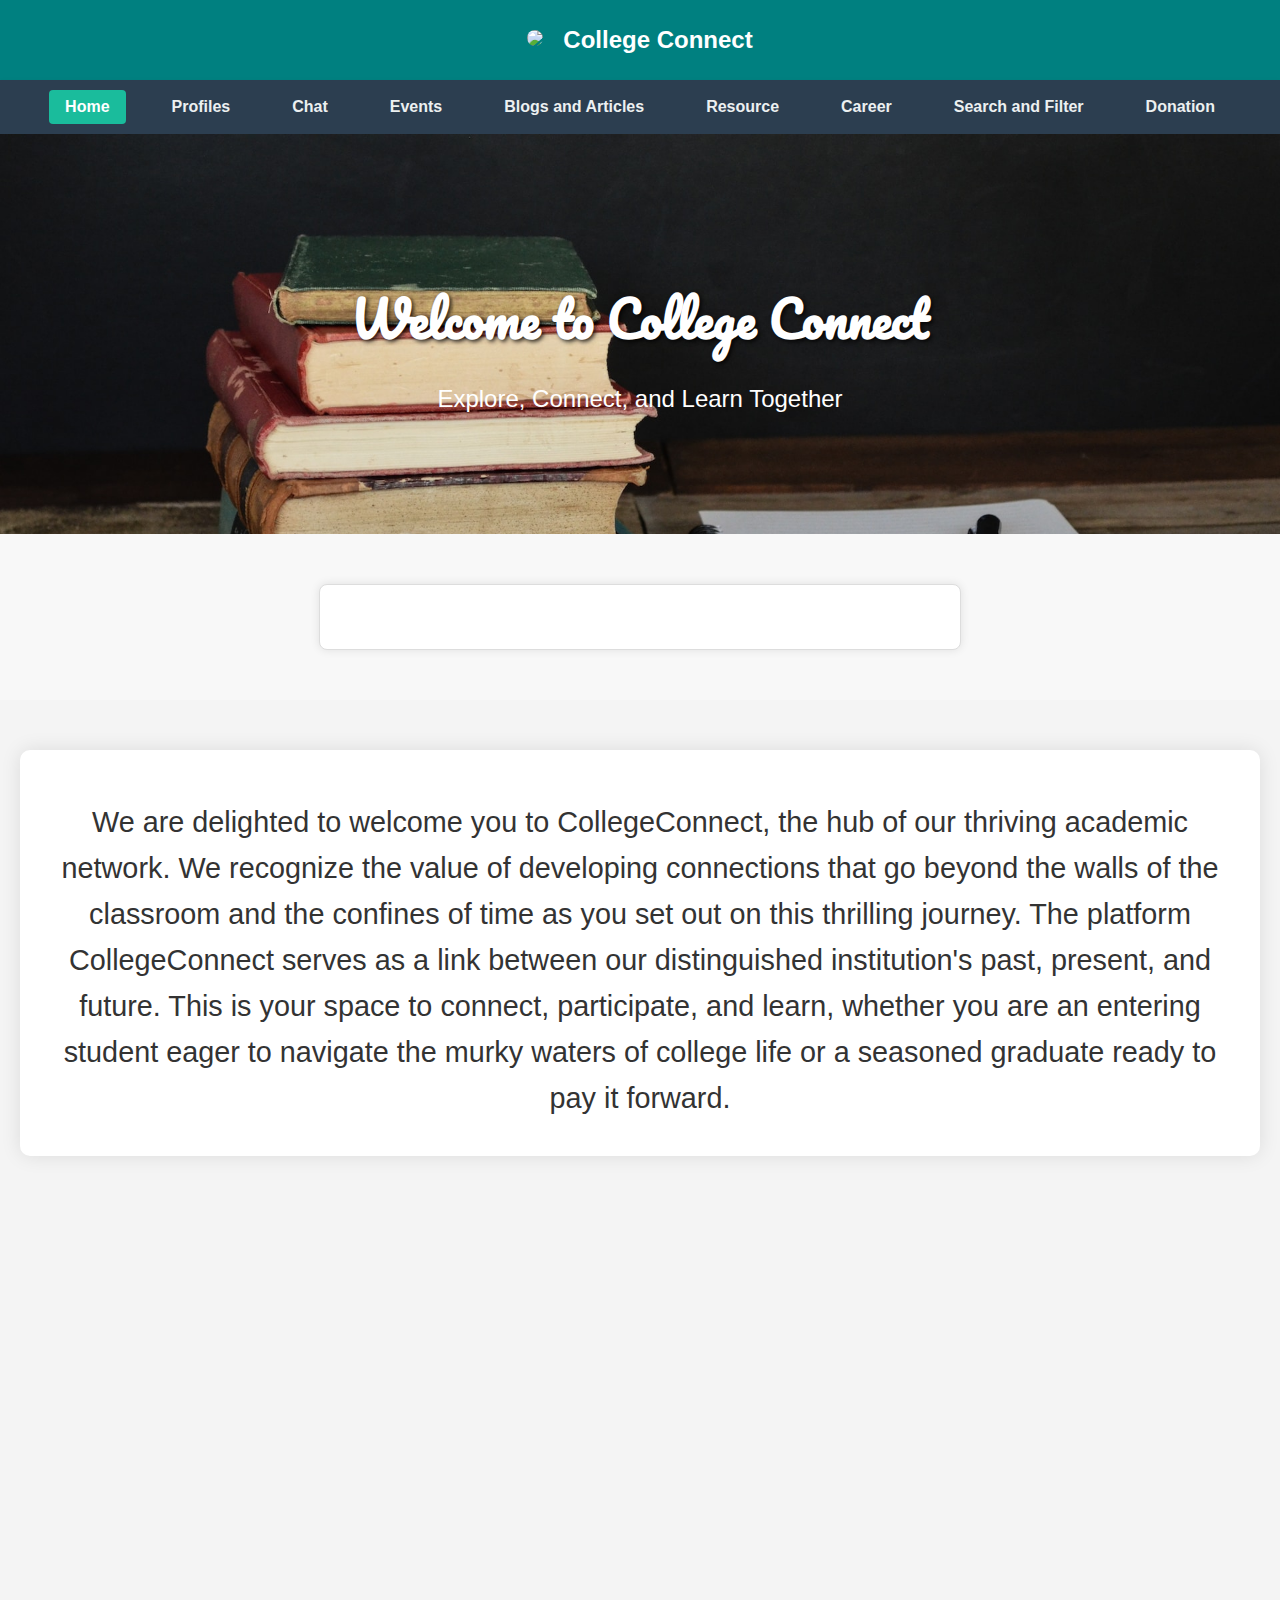
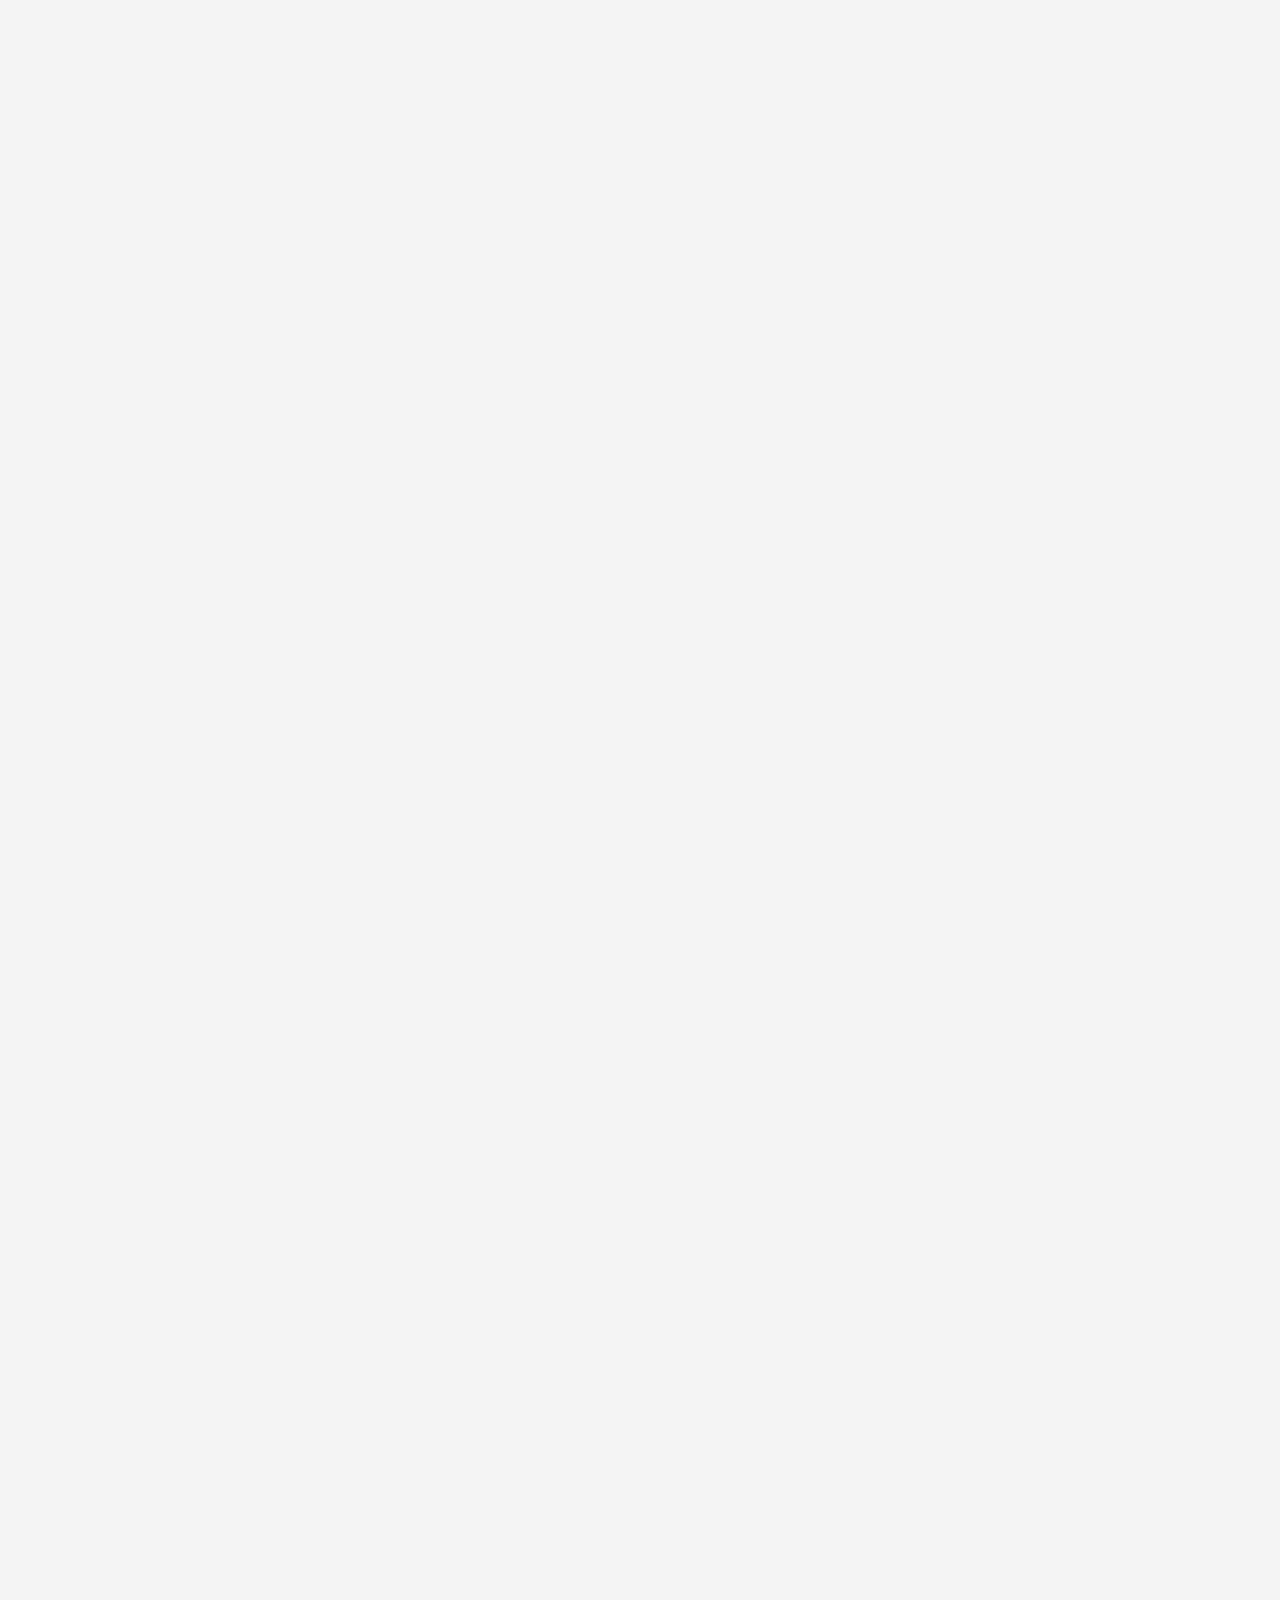
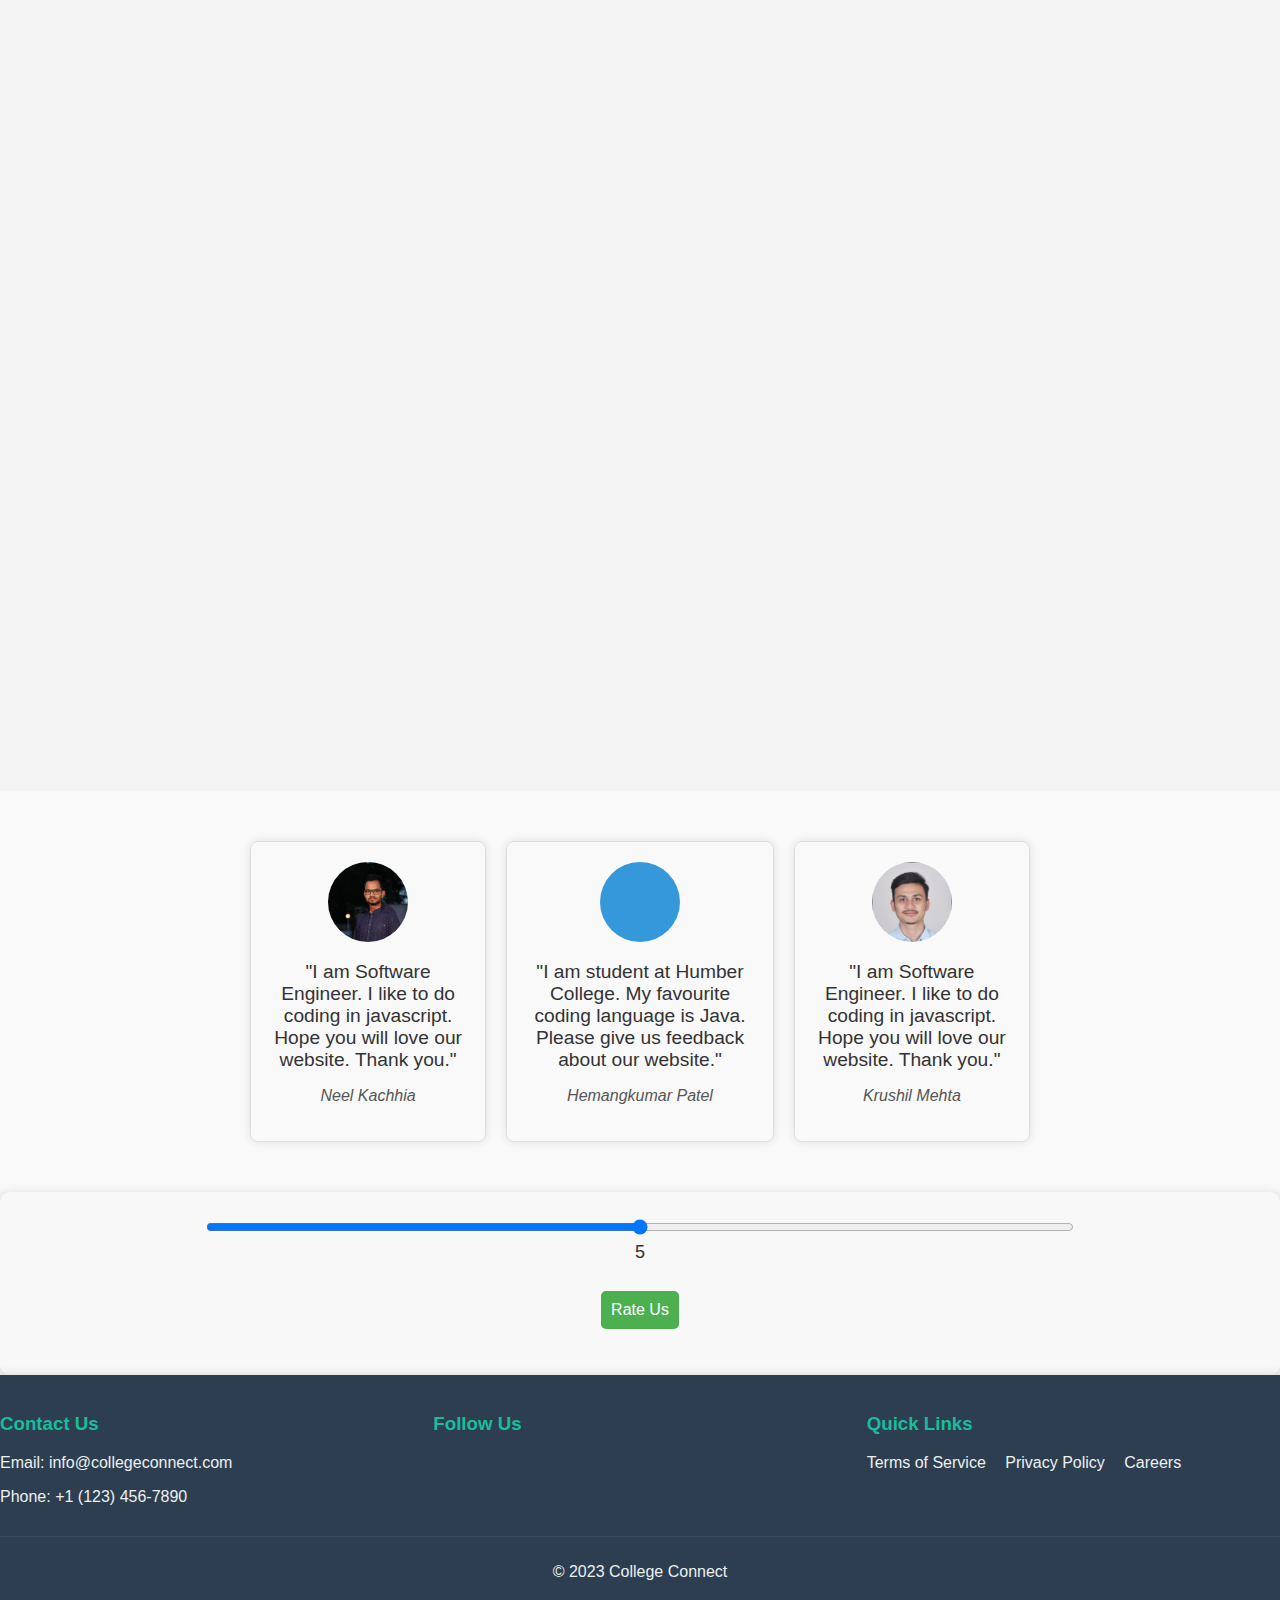
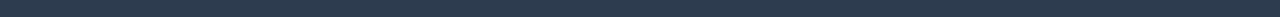
==== index.html @ 311afd59 "publish" ====
<!DOCTYPE html>
<html lang="en">
  <head>
    <meta charset="UTF-8" />
    <meta name="viewport" content="width=device-width, initial-scale=1.0" />
    <title>Home</title>
    <link rel="icon" type="image/x-icon" href="images/favicon.jpg" />
    <script
      src="https://kit.fontawesome.com/7ced19dc59.js"
      crossorigin="anonymous"
    ></script>
    <script src="https://code.jquery.com/jquery-3.6.4.min.js"></script>

    <link
      href="https://fonts.googleapis.com/css2?family=Pacifico&display=swap"
      rel="stylesheet"
    />
    <link rel="stylesheet" href="CSS pages/home-page-style.css" />
    <link rel="stylesheet" href="CSS pages/header-style.css" />
    <link rel="stylesheet" href="CSS pages/footer-style.css" />
  </head>
  <body>
    <header>
      <section class="headerdesign">
        <a href="index.html">
          <img src="images/logo.jpg" id="headerlogo" class="logoImage" />
        </a>
        <a href="index.html" class="logoText">
          <h1 class="logoText">College Connect</h1></a
        >
      </section>
    </header>

    <nav id="com_nav">
      <ul class="com_nav_menu">
        <li class="com_nav_menu_name">
          <a href="index.html">Home</a>
        </li>
        <li><a href="HTML pages/profile.html">Profiles</a></li>
        <li><a href="HTML pages/messages.html">Chat</a></li>
        <li><a href="HTML pages/events.html">Events</a></li>
        <li><a href="HTML pages/Blogs.html">Blogs and Articles</a></li>
        <li><a href="HTML pages/Resource.html">Resource</a></li>
        <li><a href="HTML pages/carrer-opp.html">Career</a></li>
        <li>
          <a href="HTML pages/searchandfilter.html">Search and Filter</a>
        </li>
        <li><a href="HTML pages/donation.html">Donation</a></li>
      </ul>
    </nav>

    <main>
      <section class="hero-section" id="heroSection">
        <div class="hero-content">
          <h2 id="welcomeText">Welcome to College Connect</h2>
          <p>Explore, Connect, and Learn Together</p>
        </div>
      </section>

      <section class="quote-section">
        <div class="quote-container">
          <p class="quote-text" id="quoteText"></p>
          <p class="quote-author" id="quoteAuthor"></p>
        </div>
      </section>

      <div class="col-connect-container">
        <section class="col-connect-section">
          <p class="col-connect-text col-connect-title">
            We are delighted to welcome you to CollegeConnect, the hub of our
            thriving academic network. We recognize the value of developing
            connections that go beyond the walls of the classroom and the
            confines of time as you set out on this thrilling journey. The
            platform CollegeConnect serves as a link between our distinguished
            institution's past, present, and future. This is your space to
            connect, participate, and learn, whether you are an entering student
            eager to navigate the murky waters of college life or a seasoned
            graduate ready to pay it forward.
          </p>
        </section>

        <section class="col-connect-section">
          <img
            class="col-connect-img"
            src="images/homeimage2.jpg"
            alt="Image 1"
          />
          <p class="col-connect-text col-connect-title">
            For Incoming Students: Unlock Your Humber Experience <br />
            We recognize that starting your college career is a big step and
            that it's natural to be both excited and curious about it. You can
            connect with existing students who have traveled the journey you're
            about to take on CollegeConnect. Our platform is here to make sure
            your transition is as seamless as possible, offering guidance on
            everything from how to ace your first exam to where to find the
            ideal study areas.
          </p>
        </section>

        <section class="col-connect-section">
          <img
            class="col-connect-img"
            src="images/homeimage1.jpg"
            alt="Image 2"
          />
          <p class="col-connect-text col-connect-title">
            For Current Students: Share Your Wisdom <br />
            Our college depends on you, and your life experiences are valuable.
            Share your knowledge, struggles, and successes with the incoming
            class of Humber scholars. You have the ability to influence someone
            else's journey and forge enduring connections, whether it be through
            mentorship programs, Q&A sessions, or casual conversations.
          </p>
        </section>

        <section class="col-connect-section">
          <img
            class="col-connect-img"
            src="images/homeimage3.jpg"
            alt="Image 3"
          />
          <p class="col-connect-text col-connect-title">
            For Alumni: Pay It Forward <br />
            You bear the flame of our legacy as proud Humber graduates.
            CollegeConnect allows you to give back by mentoring people who are
            following in your footsteps. Mentorship possibilities, career
            assistance, and the opportunity to reconnect with classmates are all
            available here.
          </p>
        </section>

        <section class="col-connect-section">
          <p class="col-connect-title">
            Connect, Collaborate, Succeed <br />
            CollegeConnect is more than just a platform; it's a community built
            on the principles of collaboration and support. Forge connections,
            exchange ideas, and form friendships that will last a lifetime.
            Together, we can create a network that spans the past, present, and
            future of Humber College.
          </p>
        </section>
      </div>

      <section class="testimonial-section">
        <div class="testimonial-container">
          <div class="testimonial">
            <div
              class="profile-photo"
              style="background-image: url('/images/profile-1.JPG')"
            ></div>
            <p class="testimonial-text">
              "I am Software Engineer. I like to do coding in javascript. Hope
              you will love our website. Thank you."
            </p>
            <p class="testimonial-author">Neel Kachhia</p>
          </div>

          <div class="testimonial">
            <div
              class="profile-photo"
              style="background-image: url('/images/profile-2.JPG')"
            ></div>
            <p class="testimonial-text">
              "I am student at Humber College. My favourite coding language is
              Java. Please give us feedback about our website."
            </p>
            <p class="testimonial-author">Hemangkumar Patel</p>
          </div>

          <div class="testimonial">
            <div
              class="profile-photo"
              style="background-image: url('/images/profile-3.jpg')"
            ></div>
            <p class="testimonial-text">
              "I am Software Engineer. I like to do coding in javascript. Hope
              you will love our website. Thank you."
            </p>
            <p class="testimonial-author">Krushil Mehta</p>
          </div>
        </div>
      </section>

      <section class="feedback-section">
        <div class="feedback-container">
          <input
            type="range"
            id="feedbackSlider"
            min="0"
            max="10"
            step="1"
            value="5"
          />
          <span id="sliderValue">5</span><br />
          <button id="rateButton">Rate Us</button>
          <p id="ratingResult" class="rating-message"></p>
        </div>
      </section>
    </main>

    <footer>
      <div class="footer-container">
        <div class="footer-section">
          <h3>Contact Us</h3>
          <p>Email: info@collegeconnect.com</p>
          <p>Phone: +1 (123) 456-7890</p>
        </div>
        <div class="footer-section">
          <h3>Follow Us</h3>
          <ul class="social-icons">
            <li>
              <a href="#"><i class="fa-brands fa-facebook"></i></a>
            </li>
            <li>
              <a href="#"><i class="fa-brands fa-instagram"></i></a>
            </li>
            <li>
              <a href="#"><i class="fa-brands fa-linkedin"></i></a>
            </li>
          </ul>
        </div>

        <div class="footer-section">
          <h3>Quick Links</h3>
          <ul class="quick-links">
            <li><a href="#">Terms of Service</a></li>
            <li><a href="#">Privacy Policy</a></li>
            <li><a href="#">Careers</a></li>
          </ul>
        </div>
      </div>
      <div class="footer-bottom">
        <p>&copy; 2023 College Connect</p>
      </div>
    </footer>
    <script src="javascript/header.js"></script>
    <script src="javascript/home.js"></script>
  </body>
</html>
---- CSS pages/home-page-style.css ----
body {
  margin: 0;
  padding: 0;
  font-family: "Arial", sans-serif;
  overflow-x: hidden;
  background-color: #f9f9f9;
  color: #333;
}

.hero-section {
  position: relative;
  height: 400px;
  background-size: cover;
  background-position: center;
  text-align: center;
  display: flex;
  align-items: center;
  justify-content: center;
}

.hero-overlay {
  position: absolute;
  top: 0;
  left: 0;
  width: 100%;
  height: 100%;
  background: rgba(0, 0, 0, 0.5);
}

.hero-content {
  z-index: 1;
  color: #fff;
  max-width: 600px;
}

.hero-content h2 {
  font-size: 3em;
  margin-bottom: 10px;
  font-family: "Pacifico", cursive;
  text-shadow: 2px 2px 4px rgba(0, 0, 0, 0.8);
}

.hero-content p {
  font-size: 1.5em;
  margin-bottom: 20px;
}

.testimonial-section {
  background-color: #f9f9f9;
  padding: 40px 0;
}

.testimonial-container {
  display: flex;
  justify-content: space-around;
  max-width: 800px;
  margin: 0 auto;
}

.testimonial {
  text-align: center;
  overflow: hidden;
  transition: transform 0.3s ease, box-shadow 0.3s ease;
  border: 1px solid #ddd;
  border-radius: 8px;
  box-shadow: 0 0 10px rgba(0, 0, 0, 0.1);
  padding: 20px;
  margin: 10px;
}

.testimonial:hover {
  transform: scale(1.1);
  box-shadow: 0 0 20px rgba(0, 0, 0, 0.2);
}

.profile-photo {
  width: 80px;
  height: 80px;
  background-color: #3498db;
  background-image: none;
  border-radius: 50%;
  margin: 0 auto 10px;
  transition: transform 0.3s ease;
}

.profile-photo:nth-child(1) {
  background-image: url("/images/profile-1.jpg");
  background-size: cover;
}

.profile-photo:nth-child(2) {
  background-image: url("/images/profile-2.jpg");
  background-size: cover;
}

.profile-photo:nth-child(3) {
  background-image: url("/images/profile-2.jpg");
  background-size: cover;
}

.testimonial-text {
  font-size: 1.2em;
  margin-bottom: 15px;
}

.testimonial-author {
  font-style: italic;
  color: #555;
}

.quote-section {
  background-color: #f8f8f8;
  padding: 50px 0;
  text-align: center;
  transition: background-color 0.3s ease;
}

.quote-container {
  max-width: 600px;
  margin: 0 auto;
  background-color: #fff;
  border: 1px solid #ddd;
  padding: 20px;
  border-radius: 8px;
  box-shadow: 0 0 10px rgba(0, 0, 0, 0.1);
  transition: background-color 0.3s ease;
}

.quote-container:hover {
  background-color: #e5e5e5;
  transform: scale(1.05);
}

.quote-text {
  font-size: 1.5rem;
  font-style: italic;
  color: #333;
  transition: color 0.3s ease;
}

.quote-author {
  margin-top: 10px;
  font-weight: bold;
}

.feedback-section {
  background-color: #f8f8f8;
  padding: 20px;
  border-radius: 10px;
  box-shadow: 0 0 10px rgba(0, 0, 0, 0.1);
  text-align: center;
}

.feedback-container {
  display: flex;
  flex-direction: column;
  align-items: center;
}

#feedbackSlider {
  width: 70%;
  margin: 10px;
  background-color: #e0e0e0;
  border: none;
  height: 10px;
  border-radius: 5px;
  outline: none;
  cursor: pointer;
}

#sliderValue {
  font-size: 18px;
  margin-bottom: 10px;
  color: #333;
}

#rateButton {
  padding: 10px;
  font-size: 16px;
  cursor: pointer;
  background-color: #4caf50;
  color: white;
  border: none;
  border-radius: 5px;
  outline: none;
}

#rateButton:hover {
  background-color: #45a049;
  cursor: pointer;
}

#ratingResult {
  margin-top: 10px;
  font-size: 16px;
  color: #333;
}

.rating-message {
  font-weight: bold;
  color: #4caf50;
}

.col-connect-container {
  display: flex;
  flex-direction: column;
  align-items: center;
  justify-content: center;
  text-align: center;
  padding: 20px;
}

.col-connect-section {
  margin: 30px 0;
  padding: 20px;
  background-color: #fff;
  border-radius: 10px;
  box-shadow: 0 0 20px rgba(0, 0, 0, 0.1);
  opacity: 0;
  transform: translateY(20px);
  transition: opacity 0.8s ease-in-out, transform 0.8s ease-in-out;
}

.col-connect-section.in-view {
  opacity: 1;
  transform: translateY(0);
}

.col-connect-img {
  max-width: 100%;
  height: auto;
  border-radius: 8px;
  margin-bottom: 20px;
}

.col-connect-text {
  line-height: 1.6;
  margin-bottom: 15px;
}

.col-connect-title {
  font-size: 1.8rem;
  margin-bottom: 15px;
}

html {
  scroll-behavior: smooth;
}

.col-connect-link {
  color: #007bff;
  text-decoration: none;
  transition: color 0.3s ease-in-out;
}

.col-connect-link:hover {
  color: #0056b3;
}

/* Media Query for responsiveness */
@media only screen and (max-width: 800px) {
  .col-connect-text {
    line-height: 1;
    margin-bottom: 15px;
    font-size: 0.9 rem;
  }

  .col-connect-title {
    font-size: 1rem;
    margin-bottom: 15px;
  }

  .testimonial-container {
    flex-direction: column;
    align-items: center;
  }
}
---- CSS pages/header-style.css ----
/* * {
  margin: 0;
  padding: 0;
} */

html {
  margin: 0;
  padding: 0;
}

body {
  margin: 0%;
  font-family: "Arial", sans-serif;
  background-color: #f4f4f4;
}

header {
  background-color: #008080;
  color: #fff;
  padding: 20px;
  text-align: center;
  box-shadow: 0 2px 5px rgba(0, 0, 0, 0.1);
  padding-top: 10px;
  padding-bottom: 10px;
}

.headerdesign {
  display: flex;
  align-items: center;
  justify-content: center;
  margin-bottom: 0px;
}

#headerlogo {
  max-width: 80px;
  border-radius: 50%;
}

.logoText {
  margin-left: 10px;
  font-size: 24px;
  color: #fff;
  text-decoration: none;
}

.logoText:hover {
  text-decoration: none;
}

#com_nav {
  background-color: #2c3e50;
  text-align: center;
  box-shadow: 0 2px 5px rgba(0, 0, 0, 0.1);
}

#com_nav ul {
  margin: 0px 0px;
  list-style: none;
  padding: 10px;
  display: flex;
  justify-content: center;
}

#com_nav li {
  margin: 0 15px;
}

#com_nav a {
  position: relative;
  display: inline-block;
  padding: 8px 16px;
  border-radius: 4px;
  text-decoration: none;
  color: #ecf0f1;
  font-weight: bold;
  font-size: 16px;
  transition: background-color 0.3s ease, color 0.3s ease;
}

#com_nav a:hover {
  background-color: #2c3e50;
  color: #1abc9c;
}

#com_nav a.active {
  background-color: #1abc9c;
  color: #fff;
}

#com_nav a.active::before {
  content: "";
  position: absolute;
  top: 0;
  left: 50%;
  transform: translateX(-50%);
  width: calc(100% - 32px);
  height: 100%;
  background-color: #1abc9c;
  border-radius: 4px;
  z-index: -1;
}

@media only screen and (max-width: 800px) {
  #com_nav {
    box-shadow: none;
  }
  #com_nav ul {
    flex-wrap: wrap;
    justify-content: center;
    text-align: center;
  }

  #com_nav li {
    width: 80%;
    box-sizing: border-box;
    margin: 0;
  }

  #com_nav a {
    width: 100%;
    text-align: center;
    padding: 8px 0;
  }
}
---- CSS pages/footer-style.css ----
footer {
  background-color: #2c3e50;
  color: #ecf0f1;
  padding: 20px 0;
  box-shadow: 0px -1px 10px rgba(0, 0, 0, 0.1);
}

.footer-container {
  display: flex;
  justify-content: space-around;
}

.footer-section {
  flex: 1;
  margin-right: 20px;
}

.footer-section:last-child {
  margin-right: 0;
}

.footer-section h3 {
  color: #1abc9c;
}

.footer-section p {
  margin-bottom: 10px;
}

.social-icons {
  list-style: none;
  padding: 0;
  display: flex;
}

.social-icons li {
  margin-right: 10px;
}

.social-icons a {
  color: #ecf0f1;
  text-decoration: none;
  font-size: 18px;
  transition: color 0.3s ease;
}

.social-icons a:hover {
  color: #1abc9c;
}

.footer-bottom {
  margin-top: 20px;
  text-align: center;
  padding-top: 10px;
  border-top: 1px solid #34495e;
}

.quick-links {
  list-style: none;
  padding: 0;
  margin: 0;
}

.quick-links li {
  display: inline;
  margin-right: 15px;
}

.quick-links a {
  text-decoration: none;
  color: #ecf0f1;
  font-size: 16px;
  transition: color 0.3s ease;
}

.quick-links a:hover {
  color: #1abc9c;
}

@media only screen and (max-width: 768px) {
  .footer-container {
    flex-direction: column;
  }

  .footer-section {
    margin-bottom: 20px;
    margin-right: 0;
  }
}
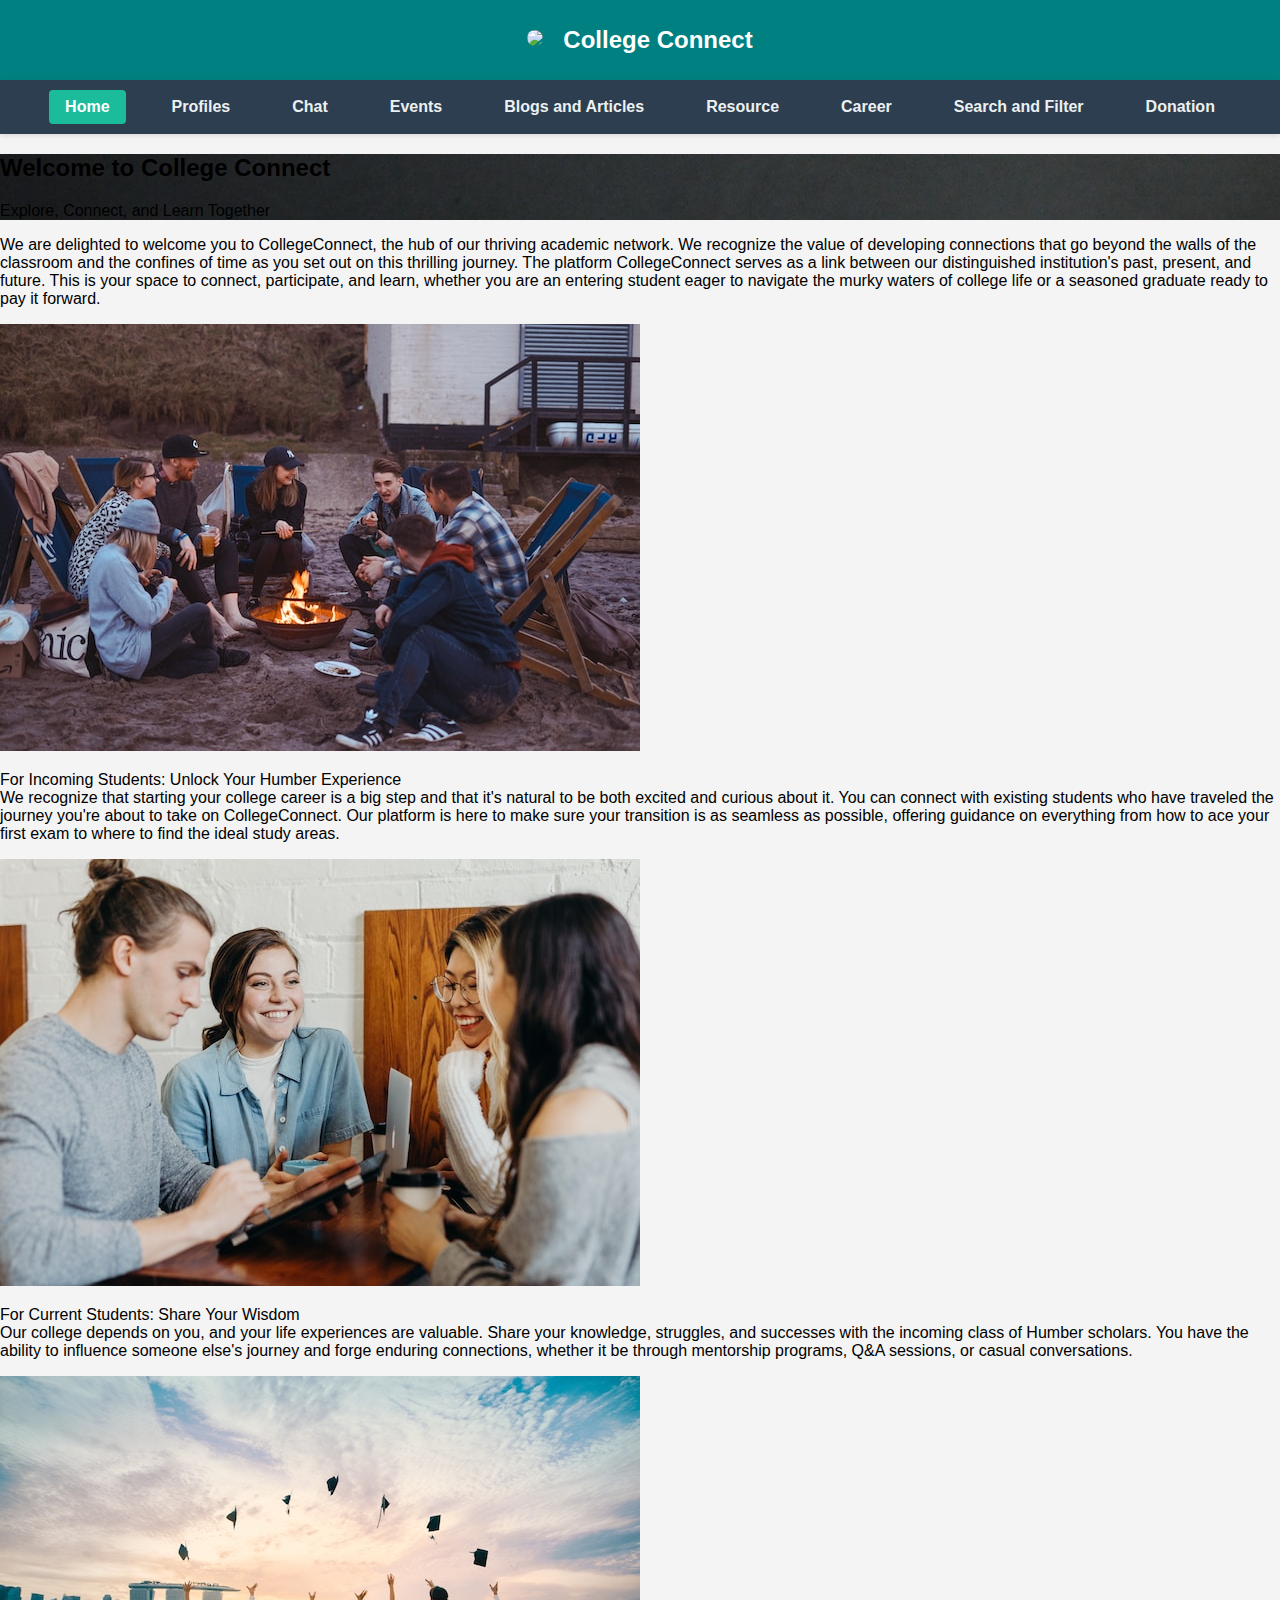
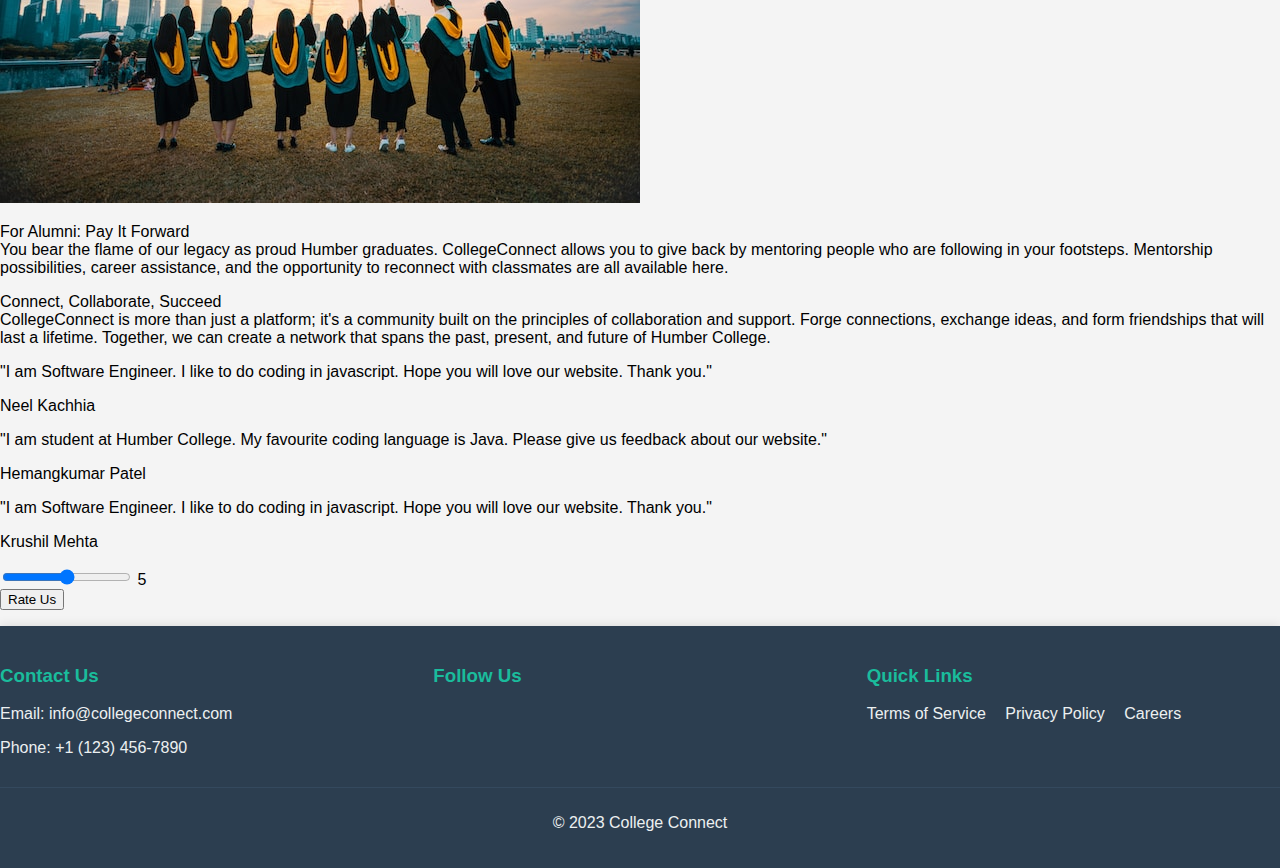
==== commit 44776e7f: "krushil" ====
--- a/index.html
+++ b/index.html
@@ -15,7 +15,7 @@
       href="https://fonts.googleapis.com/css2?family=Pacifico&display=swap"
       rel="stylesheet"
     />
-    <link rel="stylesheet" href="CSS pages/home-page-style.css" />
+    <link rel="stylesheet" href="/CSS pages/pages/home-page-style.css" />
     <link rel="stylesheet" href="CSS pages/header-style.css" />
     <link rel="stylesheet" href="CSS pages/footer-style.css" />
   </head>
